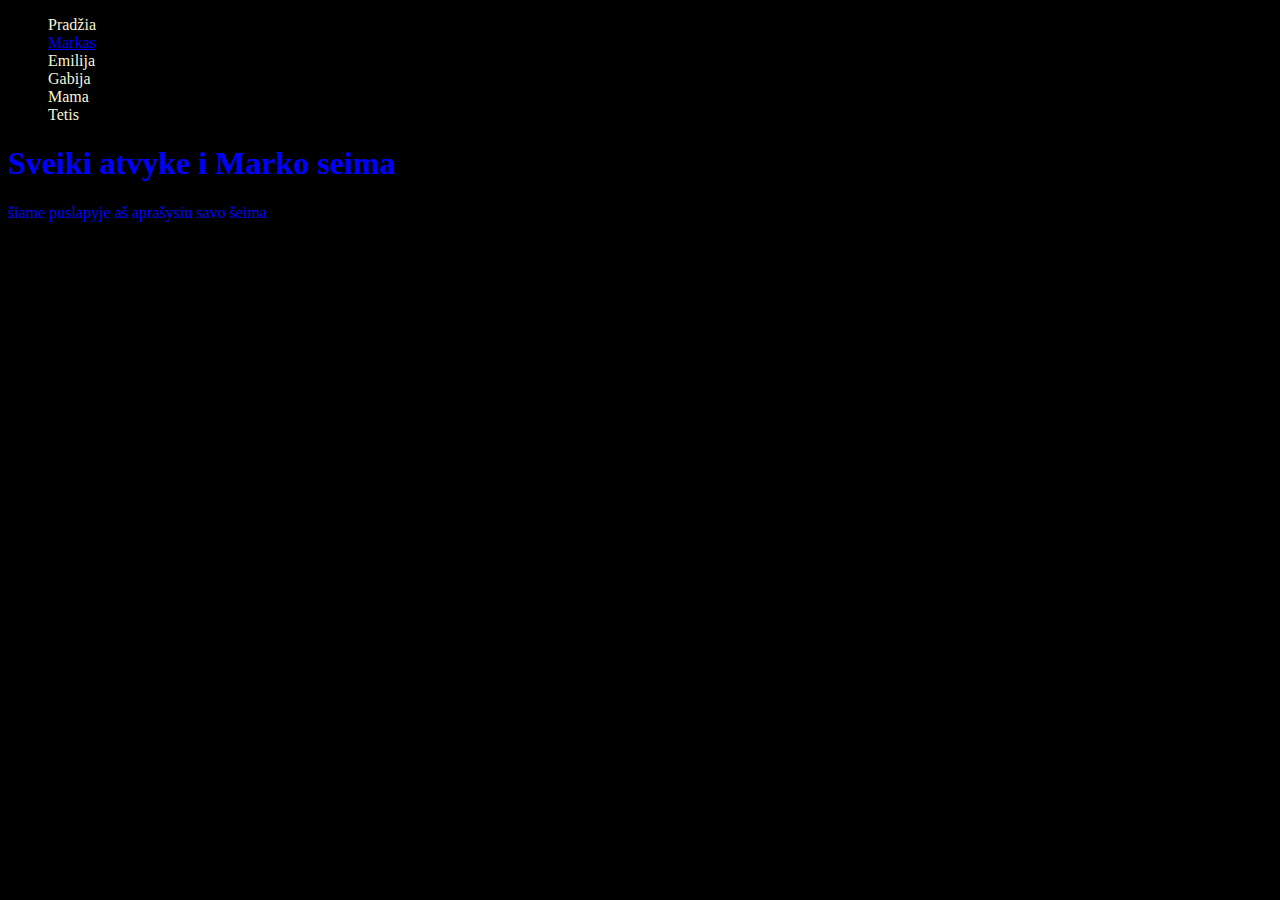
==== family-website/index.html @ 552bac86 "play around with css" ====
<!DOCTYPE html>
<html>

<head>
    <style>
        li {
            list-style-type: none;
            color: beige;
        }

        body {
            background-color: black;
            color: blue;
        }
    </style>
    <title>Marko šeimos aprašymas</title>
</head>

<body>
    <nav>
        <ul>
            <li>Pradžia</li>
            <li><a href="markas.html">Markas</a></li>
            <li>Emilija</li>
            <li>Gabija</li>
            <li>Mama</li>
            <li>Tetis</li>
        </ul>
    </nav>
    <h1>Sveiki atvyke i Marko seima</h1>

    <p>šiame puslapyje aš aprašysiu savo šeima</p>

</body>

</html>
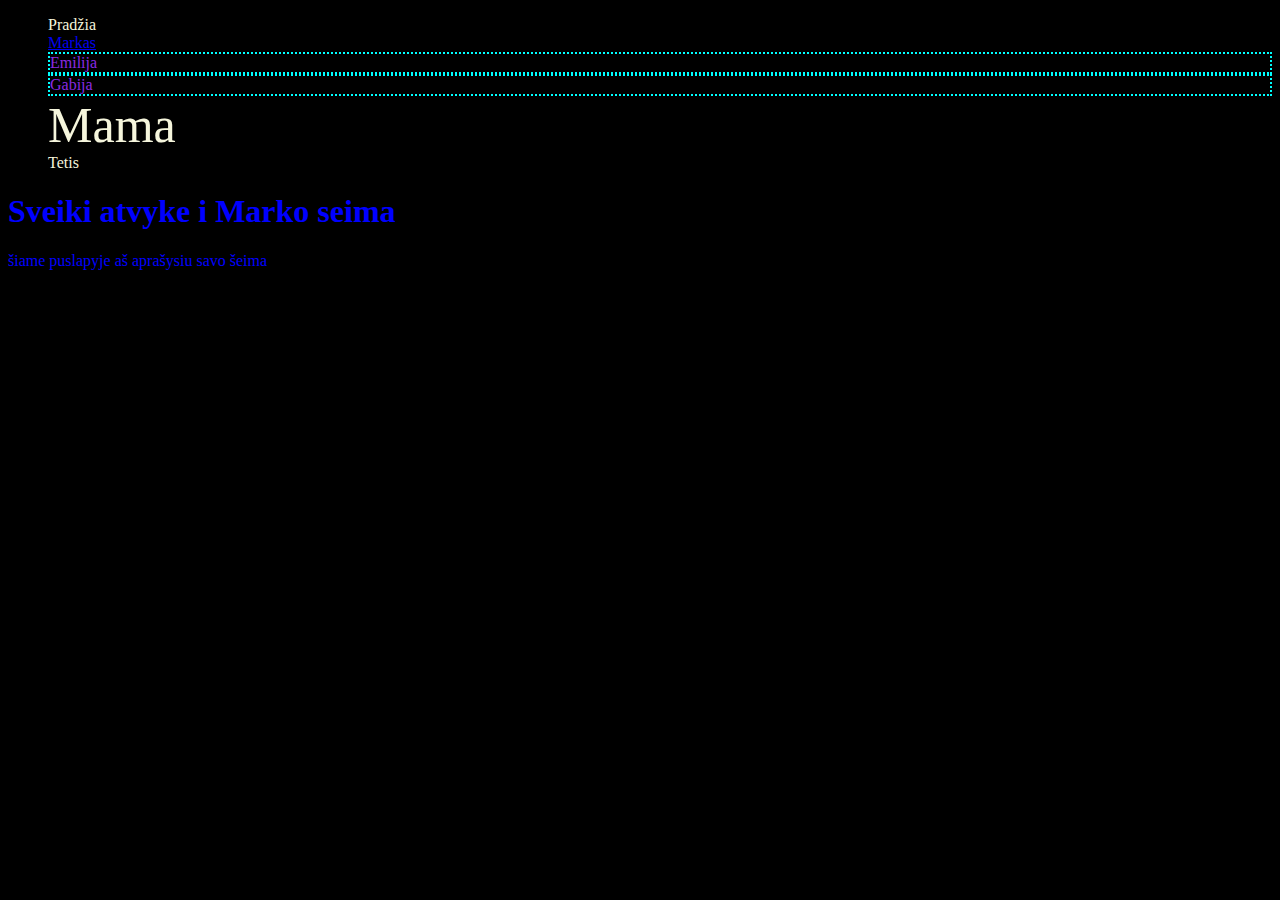
==== commit 4cb0a6d0: "add border" ====
--- a/family-website/index.html
+++ b/family-website/index.html
@@ -12,6 +12,20 @@
             background-color: black;
             color: blue;
         }
+
+        .pazymeti {
+            color: blueviolet;
+        }
+
+        #zana {
+            font-size: 50px;
+        }
+
+        .pazymeti {
+            border-style: dotted;
+            border-color: aqua;
+            border-width: 2px;
+        }
     </style>
     <title>Marko šeimos aprašymas</title>
 </head>
@@ -21,9 +35,9 @@
         <ul>
             <li>Pradžia</li>
             <li><a href="markas.html">Markas</a></li>
-            <li>Emilija</li>
-            <li>Gabija</li>
-            <li>Mama</li>
+            <li class="pazymeti"> Emilija</li>
+            <li class="pazymeti">Gabija</li>
+            <li id="zana">Mama</li>
             <li>Tetis</li>
         </ul>
     </nav>
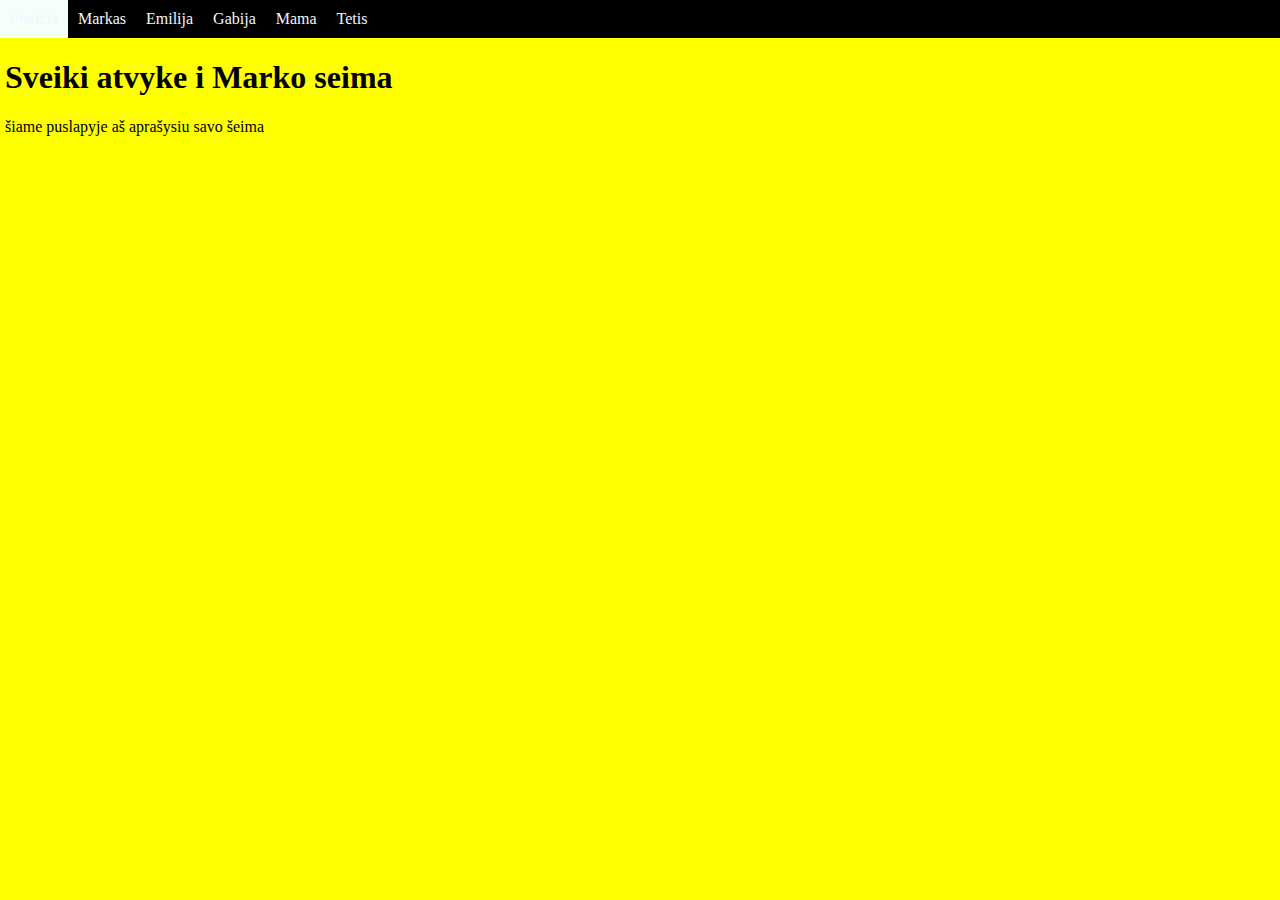
==== commit 6ad41f38: "style nav bar" ====
--- a/family-website/index.html
+++ b/family-website/index.html
@@ -5,26 +5,44 @@
     <style>
         li {
             list-style-type: none;
-            color: beige;
         }
 
         body {
-            background-color: black;
-            color: blue;
+            background-color: yellow;
+            color: black;
+            margin-top: 0;
+            margin-left: 0;
+            margin-right: 0;
         }
 
-        .pazymeti {
-            color: blueviolet;
+        ul {
+            display: flex;
+            padding-left: 0px;
+            margin-top: 0;
         }
 
-        #zana {
-            font-size: 50px;
+        nav {
+            background-color: black;
+            color: whitesmoke;
         }
 
-        .pazymeti {
-            border-style: dotted;
-            border-color: aqua;
-            border-width: 2px;
+        .nav-link {
+            color: aliceblue;
+            padding: 10px;
+            display: block;
+            text-decoration: none;
+        }
+
+        .aktyvus {
+            background-color: coral;
+        }
+
+        .nav-link:hover {
+            background-color: mintcream;
+        }
+
+        main {
+            margin-left: 5px;
         }
     </style>
     <title>Marko šeimos aprašymas</title>
@@ -33,18 +51,19 @@
 <body>
     <nav>
         <ul>
-            <li>Pradžia</li>
-            <li><a href="markas.html">Markas</a></li>
-            <li class="pazymeti"> Emilija</li>
-            <li class="pazymeti">Gabija</li>
-            <li id="zana">Mama</li>
-            <li>Tetis</li>
+            <li><a class="nav-link aktyvus" href="index.html">Pradžia</a></li>
+            <li><a class="nav-link" href="markas.html">Markas</a></li>
+            <li><a class="nav-link" href="emilija.html"> Emilija</a></li>
+            <li><a class="nav-link" href="gabija.html">Gabija</a></li>
+            <li><a class="nav-link" href="mama.html">Mama</a></li>
+            <li><a class="nav-link" href="tetis.html">Tetis</a></li>
         </ul>
     </nav>
-    <h1>Sveiki atvyke i Marko seima</h1>
+    <main>
+        <h1>Sveiki atvyke i Marko seima</h1>
 
-    <p>šiame puslapyje aš aprašysiu savo šeima</p>
-
+        <p>šiame puslapyje aš aprašysiu savo šeima</p>
+    </main>
 </body>
 
 </html>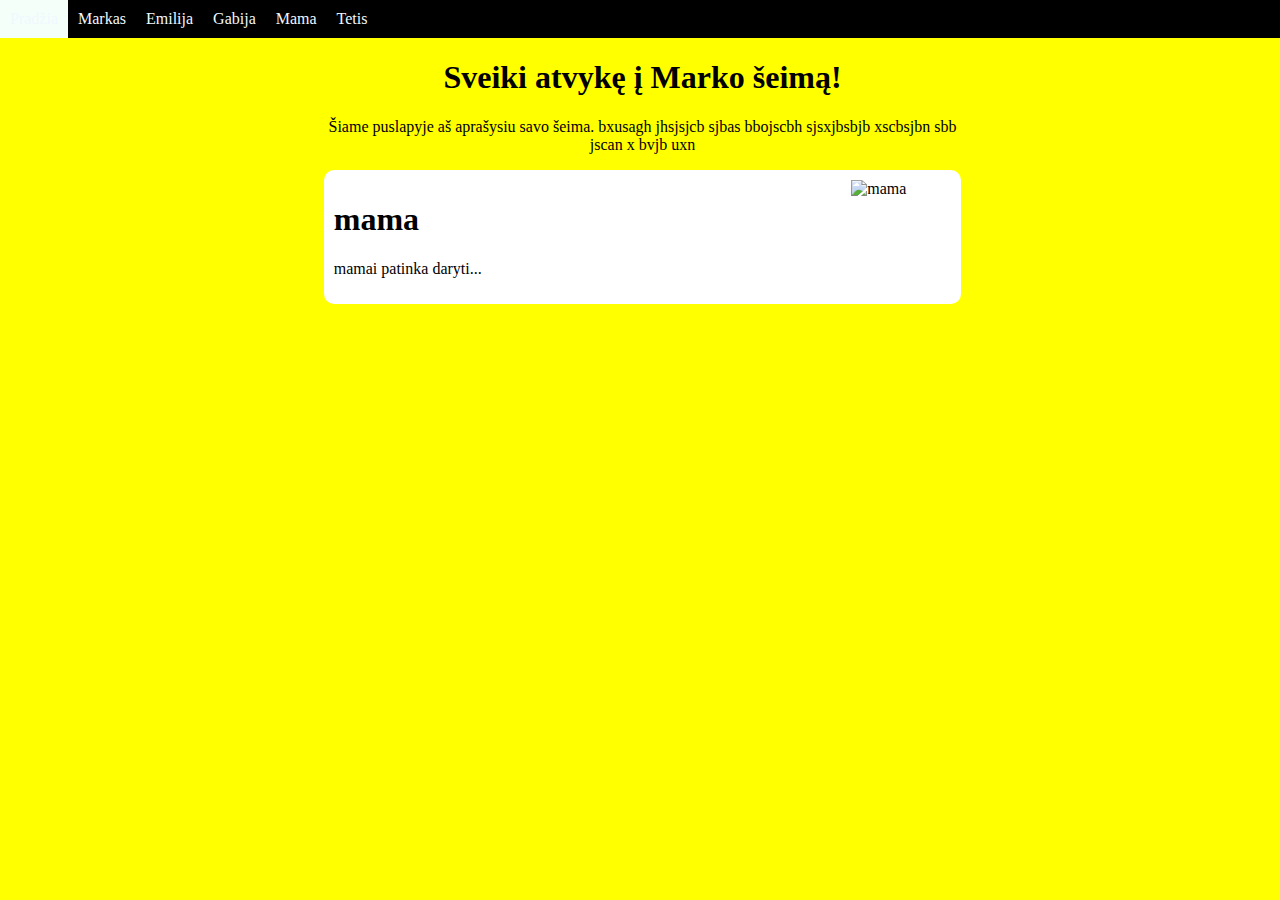
==== commit 822e789a: "add sections" ====
--- a/family-website/index.html
+++ b/family-website/index.html
@@ -2,49 +2,7 @@
 <html>
 
 <head>
-    <style>
-        li {
-            list-style-type: none;
-        }
-
-        body {
-            background-color: yellow;
-            color: black;
-            margin-top: 0;
-            margin-left: 0;
-            margin-right: 0;
-        }
-
-        ul {
-            display: flex;
-            padding-left: 0px;
-            margin-top: 0;
-        }
-
-        nav {
-            background-color: black;
-            color: whitesmoke;
-        }
-
-        .nav-link {
-            color: aliceblue;
-            padding: 10px;
-            display: block;
-            text-decoration: none;
-        }
-
-        .aktyvus {
-            background-color: coral;
-        }
-
-        .nav-link:hover {
-            background-color: mintcream;
-        }
-
-        main {
-            margin-left: 5px;
-        }
-    </style>
+    <link href="styles.css" rel="stylesheet" />
     <title>Marko šeimos aprašymas</title>
 </head>
 
@@ -60,9 +18,28 @@
         </ul>
     </nav>
     <main>
-        <h1>Sveiki atvyke i Marko seima</h1>
+        <div class="box">
 
-        <p>šiame puslapyje aš aprašysiu savo šeima</p>
+            <section>
+                <h1>Sveiki atvykę į Marko šeimą!</h1>
+
+                <p>Šiame puslapyje aš aprašysiu savo šeima. bxusagh jhsjsjcb sjbas bbojscbh sjsxjbsbjb xscbsjbn sbb
+                    jscan x
+                    bvjb
+                    uxn
+
+                </p>
+            </section>
+            <section class="section-number-2">
+                <div>
+                    <h1>mama</h1>
+                    <p>mamai patinka daryti...</p>
+                </div>
+                <img alt="mama" width="100px" height="100px"
+                    src="https://plsn.com/site/wp-content/uploads/fig-2.-1920px-SMPTE_Color_Bars_16x9.png" />
+            </section>
+        </div>
+
     </main>
 </body>
 
--- a/family-website/styles.css
+++ b/family-website/styles.css
@@ -0,0 +1,56 @@
+li {
+    list-style-type: none;
+}
+
+body {
+    background-color: yellow;
+    color: black;
+    margin-top: 0;
+    margin-left: 0;
+    margin-right: 0;
+}
+
+ul {
+    display: flex;
+    padding-left: 0px;
+    margin-top: 0;
+}
+
+nav {
+    background-color: black;
+    color: whitesmoke;
+}
+
+.nav-link {
+    color: aliceblue;
+    padding: 10px;
+    display: block;
+    text-decoration: none;
+}
+
+.aktyvus {
+    background-color: coral;
+}
+
+.nav-link:hover {
+    background-color: mintcream;
+}
+
+main {
+    margin-left: 5px;
+    text-align: center;
+}
+
+.box {
+    width: 50%;
+    margin: auto;
+}
+
+.section-number-2 {
+    display: flex;
+    background-color: rgb(255, 255, 255);
+    justify-content: space-between;
+    padding: 10px;
+    border-radius: 10px;
+    text-align: left;
+}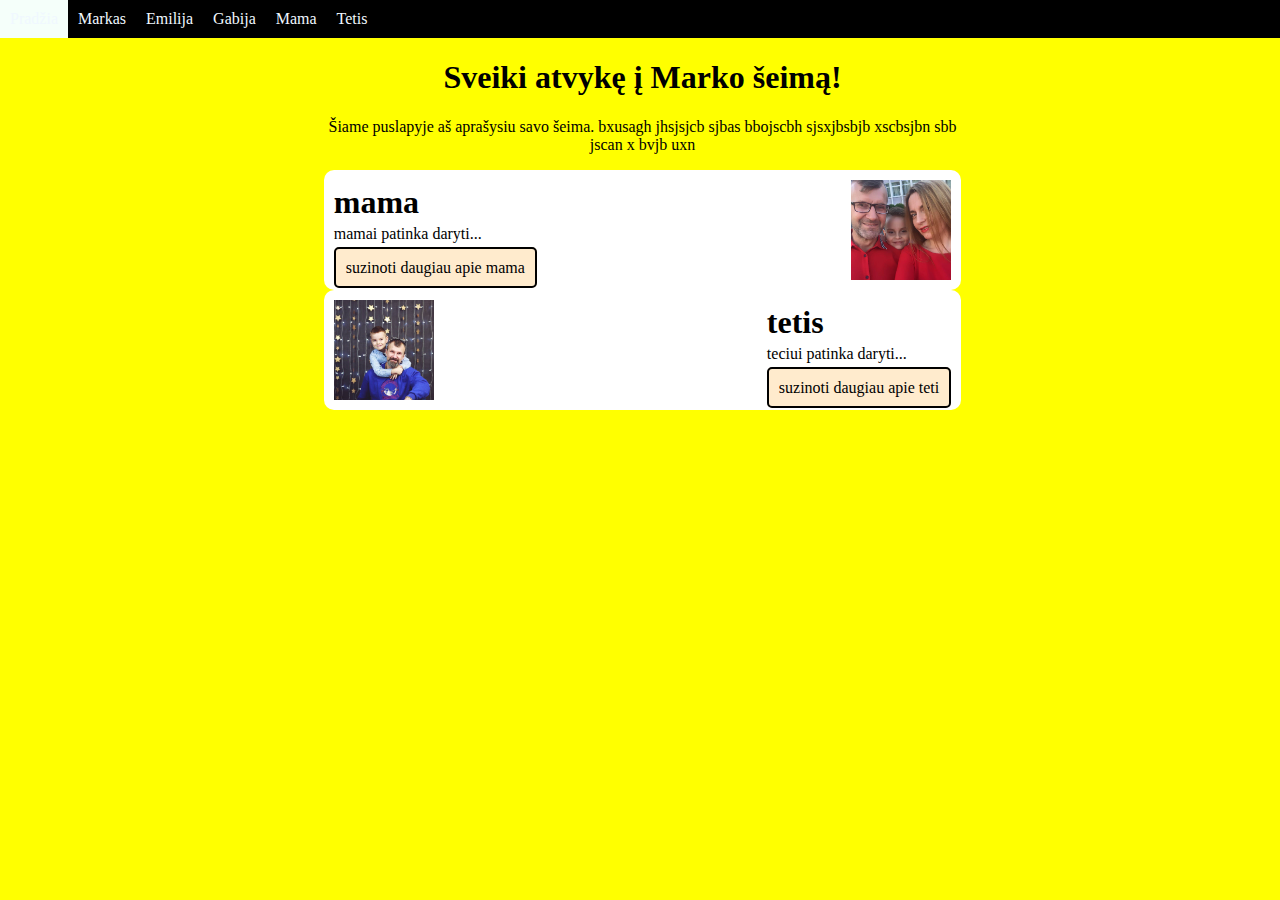
==== commit b2168284: "second card" ====
--- a/family-website/index.html
+++ b/family-website/index.html
@@ -31,12 +31,21 @@
                 </p>
             </section>
             <section class="section-number-2">
-                <div>
+                <div class="section2-text">
                     <h1>mama</h1>
                     <p>mamai patinka daryti...</p>
+                    <a class="more-button" href="mama.html">suzinoti daugiau apie mama</a>
                 </div>
-                <img alt="mama" width="100px" height="100px"
-                    src="https://plsn.com/site/wp-content/uploads/fig-2.-1920px-SMPTE_Color_Bars_16x9.png" />
+                <img alt="mama" width="100px" height="100px" src="img/Mama.jpg" />
+            </section>
+            <section class="section-number-2">
+                <img alt="Tetis" width="100px" height="100px" src="img/tetis.jpg" />
+                <div class="section2-text">
+                    <h1>tetis</h1>
+                    <p>teciui patinka daryti...</p>
+                    <a class="more-button" href="mama.html">suzinoti daugiau apie teti </a>
+                </div>
+
             </section>
         </div>
 
--- a/family-website/styles.css
+++ b/family-website/styles.css
@@ -53,4 +53,28 @@
     padding: 10px;
     border-radius: 10px;
     text-align: left;
+
+}
+
+.section2-text>p {
+    margin-top: 4px;
+}
+
+.section2-text>h1 {
+    margin-top: 4px;
+    margin-bottom: 2px;
+}
+
+.more-button {
+    text-decoration: none;
+    background-color: blanchedalmond;
+    border-radius: 5px;
+    padding: 10px;
+    color: black;
+    border: 2px solid black;
+    transition: color 1s;
+}
+
+.more-button:hover {
+    color: azure;
 }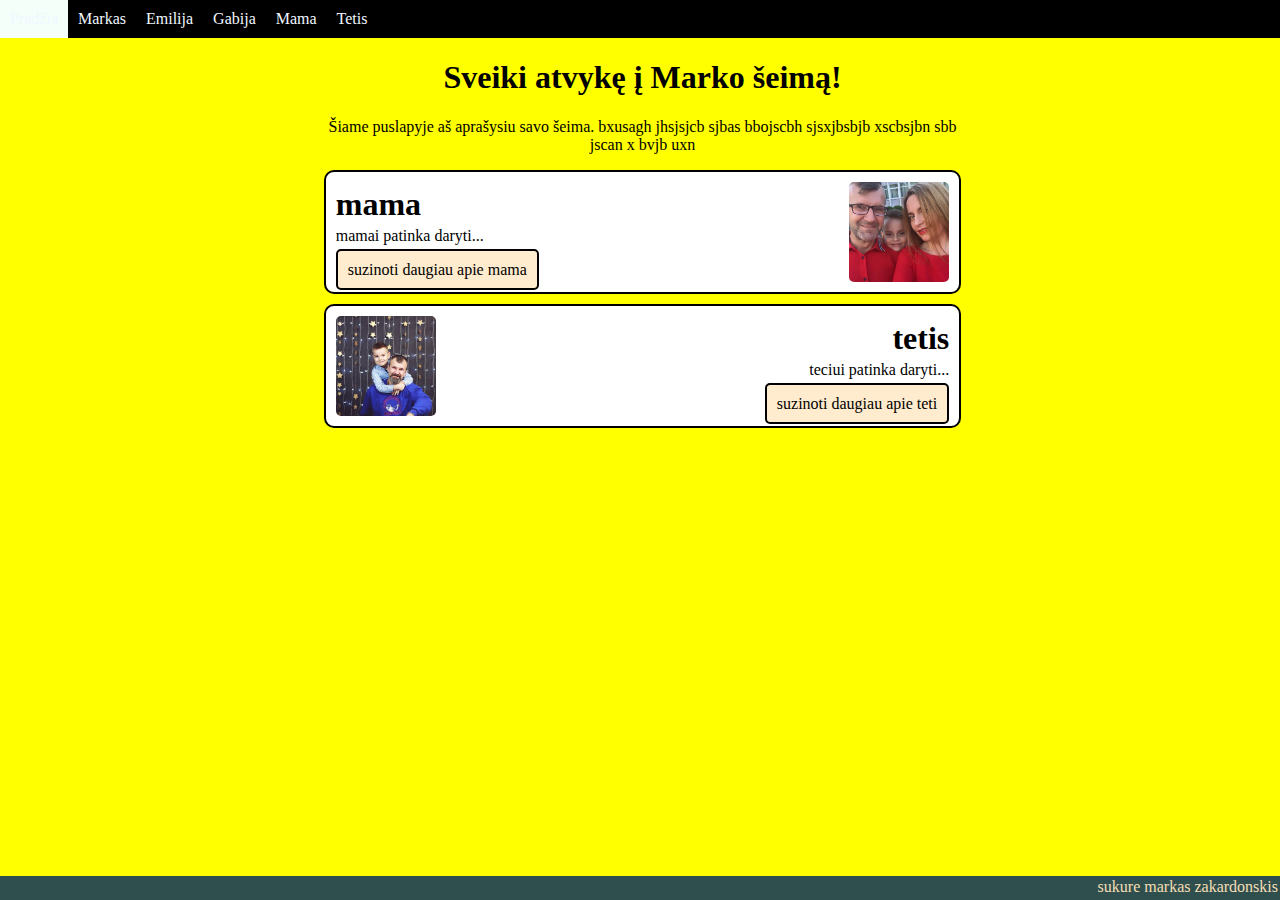
==== commit c1ba44c6: "add footer" ====
--- a/family-website/index.html
+++ b/family-website/index.html
@@ -30,17 +30,17 @@
 
                 </p>
             </section>
-            <section class="section-number-2">
-                <div class="section2-text">
+            <section class="cards left">
+                <div class="cards-text">
                     <h1>mama</h1>
                     <p>mamai patinka daryti...</p>
                     <a class="more-button" href="mama.html">suzinoti daugiau apie mama</a>
                 </div>
                 <img alt="mama" width="100px" height="100px" src="img/Mama.jpg" />
             </section>
-            <section class="section-number-2">
+            <section class="cards right">
                 <img alt="Tetis" width="100px" height="100px" src="img/tetis.jpg" />
-                <div class="section2-text">
+                <div class="cards-text">
                     <h1>tetis</h1>
                     <p>teciui patinka daryti...</p>
                     <a class="more-button" href="mama.html">suzinoti daugiau apie teti </a>
@@ -50,6 +50,9 @@
         </div>
 
     </main>
+    <footer>
+        <p>sukure markas zakardonskis</p>
+    </footer>
 </body>
 
 </html>--- a/family-website/styles.css
+++ b/family-website/styles.css
@@ -46,21 +46,21 @@
     margin: auto;
 }
 
-.section-number-2 {
+.cards {
     display: flex;
     background-color: rgb(255, 255, 255);
     justify-content: space-between;
     padding: 10px;
     border-radius: 10px;
-    text-align: left;
-
+    margin-top: 10px;
+    border: 2px solid black;
 }
 
-.section2-text>p {
+.cards-text>p {
     margin-top: 4px;
 }
 
-.section2-text>h1 {
+.cards-text>h1 {
     margin-top: 4px;
     margin-bottom: 2px;
 }
@@ -77,4 +77,32 @@
 
 .more-button:hover {
     color: azure;
+}
+
+.right {
+    text-align: right;
+}
+
+.left {
+    text-align: left;
+}
+
+.cards>img {
+    border-radius: 5px;
+}
+
+footer {
+    background-color: darkslategray;
+    margin-bottom: 0px;
+    position: fixed;
+    left: 0px;
+    bottom: 0px;
+    right: 0px;
+    padding-bottom: 2px;
+    color: wheat;
+}
+
+footer>p {
+    margin: 2px;
+    text-align: right;
 }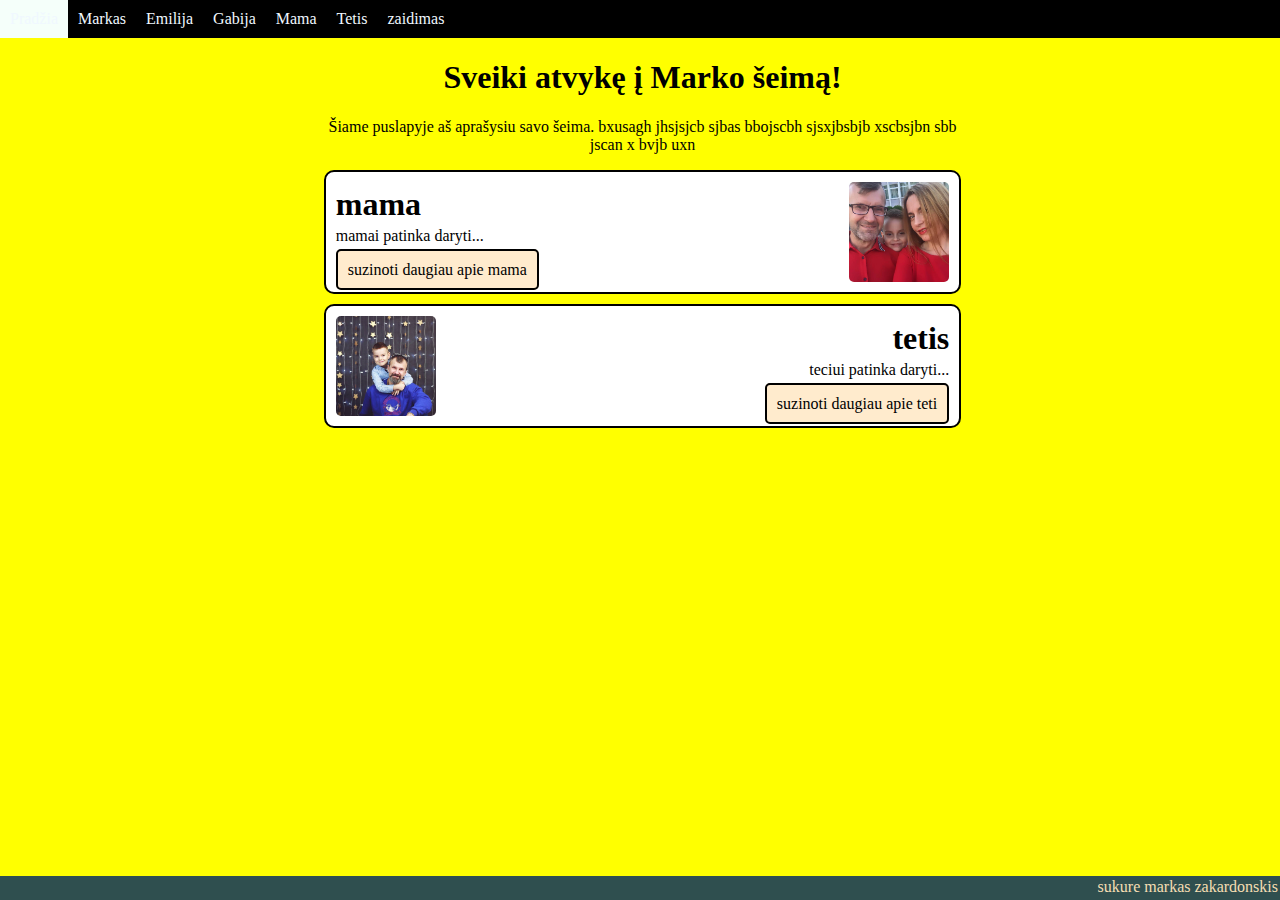
==== commit 4f7255b6: "javascript" ====
--- a/family-website/index.html
+++ b/family-website/index.html
@@ -15,6 +15,7 @@
             <li><a class="nav-link" href="gabija.html">Gabija</a></li>
             <li><a class="nav-link" href="mama.html">Mama</a></li>
             <li><a class="nav-link" href="tetis.html">Tetis</a></li>
+            <li><a class="nav-link" href="game.html">zaidimas</a></li>
         </ul>
     </nav>
     <main>
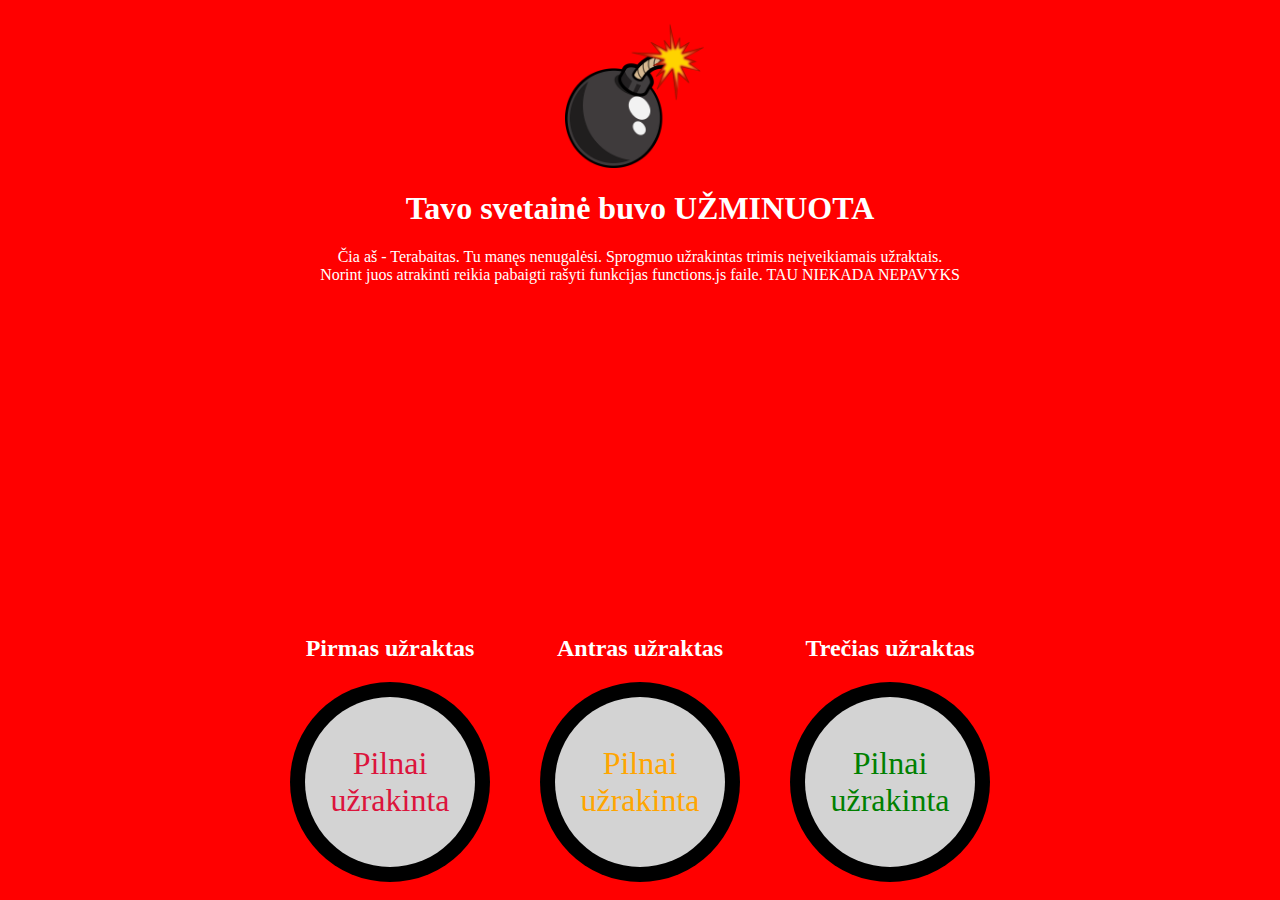
==== commit 9d777d07: "plant bomb" ====
--- a/family-website/index.html
+++ b/family-website/index.html
@@ -3,6 +3,7 @@
 
 <head>
     <link href="styles.css" rel="stylesheet" />
+    <script src="bomb.js" defer></script>
     <title>Marko šeimos aprašymas</title>
 </head>
 
